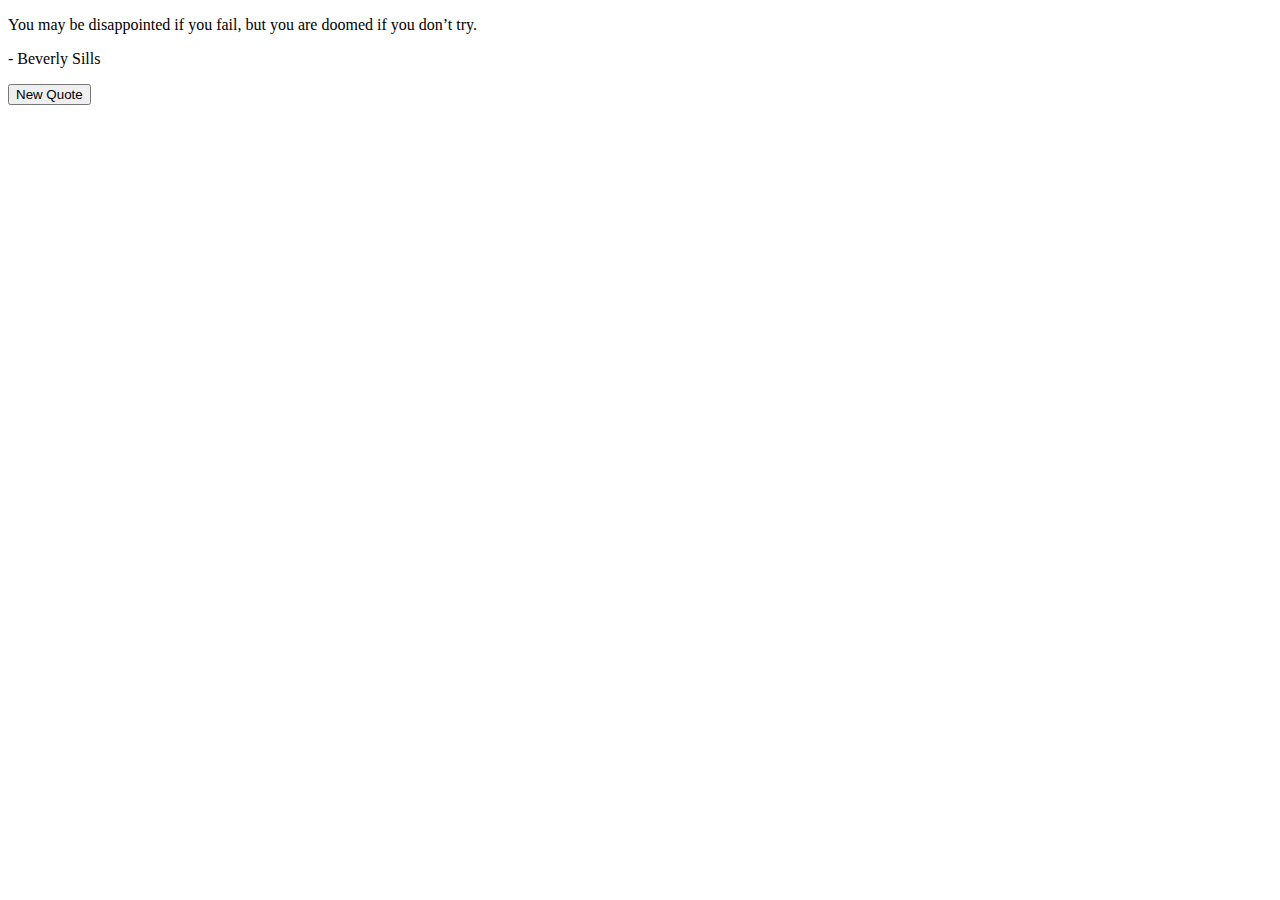
==== quote.html @ f2072e72 "Add files via upload" ====
<!DOCTYPE html>
<html>
    <head>
        <title> Random Quote Generator</title>
        <link rel="stylesheet" href="../Quote_Generator/style.css"/>
    </head>
    <body id="main-body">
        <div class = "quote_box flex-container">
            <p class = "quote" id="text">You may be disappointed if you fail, but you are doomed if you don’t try.</p>
            <p class= "author" id="name">- Beverly Sills</p>
            <input id="quote_btn" class="new_quote_btn" type="button" value="New Quote" onclick="getRandomQuote()"></input>
        </div>
        <script type="text/javascript"> 
            const data = 
            [   {"quote":"Life isn’t about getting and having, it’s about giving and being.","author":"Kevin Kruse"},
                {"quote":"Whatever the mind of man can conceive and believe, it can achieve.","author":"Napoleon Hill"},
                {"quote":"Strive not to be a success, but rather to be of value.","author":"Albert Einstein"},
                {"quote":"Two roads diverged in a wood, and I—I took the one…raveled by, And that has made all the difference.","author":"Robert Frost"},
                {"quote":"You miss 100% of the shots you don’t take.","author":"Wayne Gretzky"},
                {"quote":"You may be disappointed if you fail, but you are doomed if you don’t try.","author":"Beverly Sills"},
                {"quote":"I would rather die of passion than of boredom.","author":"Vincent van Gogh"},
                {"quote":"Definiteness of purpose is the starting point of all achievement.","author":"W. Clement Stone"},
                {"quote":"Twenty years from now you will be more disappointed by the things that you didn’t do than by the ones you did do, so throw off the bowlines, sail away from safe harbor, catch the trade winds in your sails.","author":"Mark Twain"},
                {"quote":"The two most important days in your life are the day you are born and the day you find out why.","author":"Mark Twain"}
            ]
            const color = ['Tomato','DarkKhaki','MediumPurple','RebeccaPurple','SlateBlue','LimeGreen','DarkOliveGreen','SteelBlue','Sienna',"LavenderBlush","deeppink","hotpink","	rosybrown",""];
            console.log(data);
            function getRandomValue(){
                let max = data.length - 1;
                let min = 0;
                const value = Math.floor(Math.random() * (max - min + 1)) + min;
                //console.log(max,min,value);
                return data[value];
            }
            function getRandomColor(){
                let max = color.length - 1;
                let min = 0;
                const value = Math.floor(Math.random() * (max - min + 1)) + min;
                console.log(max,min,value);
                return color[value];
            }
            function getRandomQuote(){
                document.getElementById("main-body").style.transition = "all 2s";
                const res = getRandomValue();
                document.getElementById('text').innerHTML = res.quote;
                document.getElementById('name').innerHTML = '- '+res.author;
                // change the background color
                const color_value = getRandomColor();
                document.getElementById('main-body').style.backgroundColor = color_value;
                document.getElementById('text').style.color = color_value;
                document.getElementById('name').style.color = color_value;
                document.getElementById('quote_btn').style.backgroundColor = color_value;
                console.log(getRandomColor());
            }
           
        </script>
    </body>
</html>
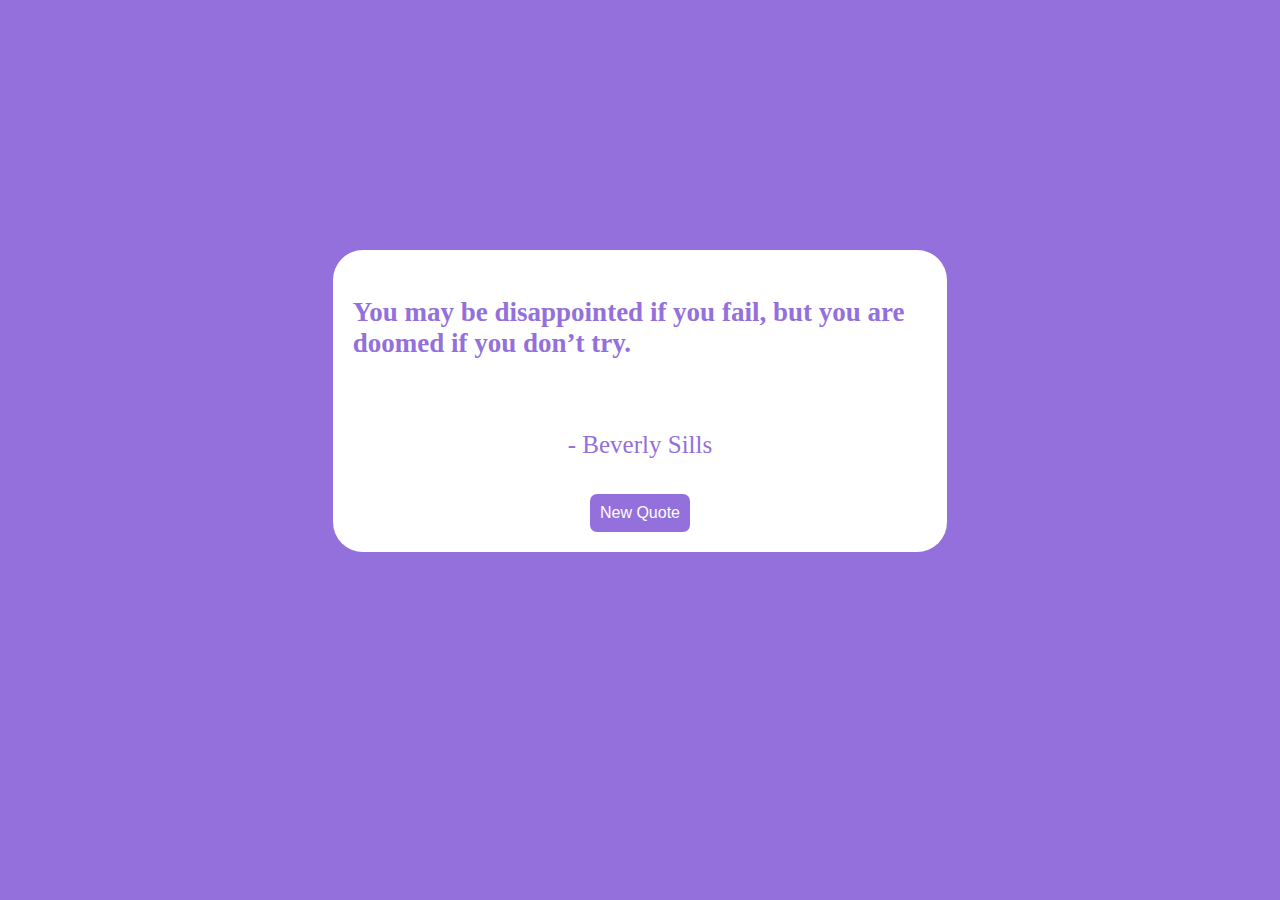
==== commit 211b48d4: "Update and rename index.html to quote.html" ====
--- a/quote.html
+++ b/quote.html
@@ -2,7 +2,7 @@
 <html>
     <head>
         <title> Random Quote Generator</title>
-        <link rel="stylesheet" href="../Quote_Generator/style.css"/>
+        <link rel="stylesheet" href="style.css"/>
     </head>
     <body id="main-body">
         <div class = "quote_box flex-container">
@@ -55,4 +55,4 @@
            
         </script>
     </body>
-</html>+</html>
--- a/style.css
+++ b/style.css
@@ -0,0 +1,74 @@
+#main-body{
+    margin: auto;
+    margin-top: 250px;
+    width:46%;
+    font-family: "Times New Roman", Times, serif;
+    /*margin: 260px 450px 260px 450px;*/
+}
+.flex-container{
+    display: flex;
+    flex-direction: column;
+    flex-wrap: wrap; /* flex-flow : column wrap; */
+    justify-content: center;
+    align-content: center;
+    font-size:27px;
+    background-color: white;
+    border-radius: 30px;
+    color: MediumPurple;
+}
+body{
+    background-color: mediumPurple;
+}
+.quote{
+    font-weight: bold;
+    padding:20px;
+}
+.author{
+    font-size: 25px;
+    align-self: center;
+    padding-bottom: 10px;
+    font-weight: lighter;
+}
+.new_quote_btn{
+    align-self: center;
+    margin-bottom: 20px;
+    background-color: MediumPurple;
+    border: 0px solid MediumPurple;
+    border-radius: 7px;
+    color: white;
+    font-size: 16px;
+    padding: 10px;
+}
+
+.new_quote_btn:hover{
+    background-color: rgb(147, 112, 216);
+    opacity: 0.9;
+}
+
+@media screen and (max-width:1540px) {
+    #main-body{
+        width:46%;
+    }
+}
+@media screen and (max-width:1470px) {
+    #main-body{
+        width:48%;
+    }
+}
+@media screen and (max-width:1200px) {
+    #main-body{
+        width:55%;
+    }
+}
+
+@media screen and (max-width:900px) {
+    #main-body{
+        width:60%;
+    }
+}
+
+@media screen and (max-width:600px) {
+    #main-body{
+        width:80%;
+    }
+}